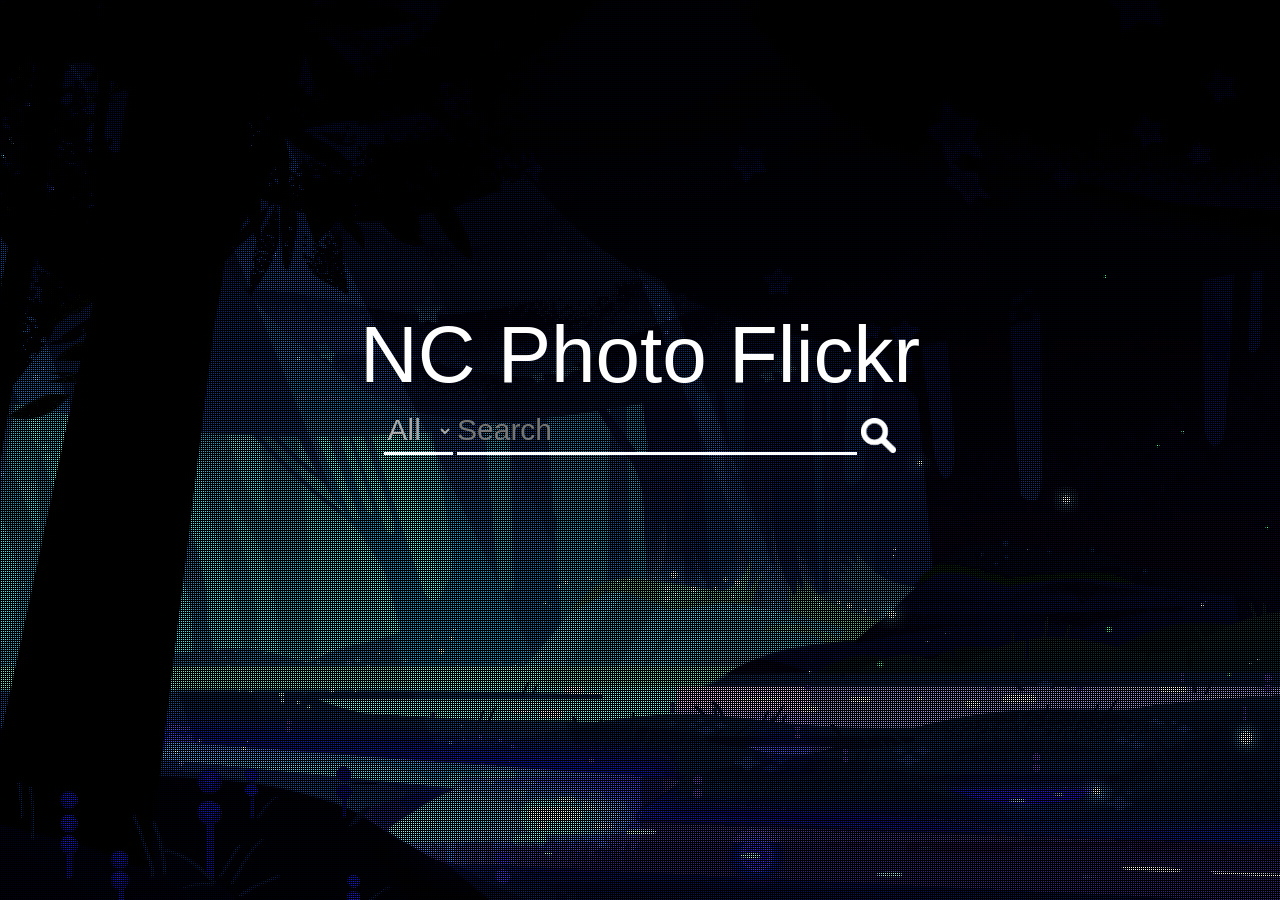
==== index.html @ a229b2c7 "change the name of ng-model" ====
<!DOCTYPE html>
<html ng-app="ncphotoflickr">
<head>
	<meta charset="utf-8">
	<meta name="viewport" content="width=device-width, initial-scale=1.0, maximum-scale=1.0, user-scalable=no" />
	<link rel="icon" type="image/png" href="img/favicon.gif">
	<title>NC Photo Flickr</title>
	<base href="/">
	<link rel="stylesheet" type="text/css" href="css/style.css">
	<link rel="stylesheet" type="text/css" href="css/animation.css">
	<link rel="stylesheet" type="text/css" href="css/responsive.css">
	<link rel="stylesheet" type="text/css" href="css/responsive-animation.css">
	<link rel="stylesheet" type="text/css" href="css/ng-animate.css">
	<!-- start libraries -->
	<script type="text/javascript" src="lib/jquery/dist/jquery.js"></script>
	<script type="text/javascript" src="lib/angular/angular.js"></script>
	<script type="text/javascript" src="lib/angular-animate/angular-animate.js"></script>
	<script type="text/javascript" src="lib/angular-ui-router/release/angular-ui-router.js"></script>
	<script type="text/javascript" src="lib/ngInfiniteScroll/build/ng-infinite-scroll.js"></script>
	<!-- end libraries -->
</head>
<body ng-controller="MainController">
	<header>
		<form ng-submit="search()">
			<h1><a ui-sref="home">NC Photo Flickr</a></h1>
			<div class="holder">
				<select class="searchBy" ng-change="search()" ng-init="search.by = search.by || 'all'" ng-model="search.by">
					<option value="all">All</option>
					<option value="tag">Tag</option>
				</select>
				<input type="text" class="search" placeholder="Search" ng-model="search.term">
				<button class="search-btn" ng-click="search()">Search</button>
			</div>
		</form>
	</header>
	<div ui-view id="container"></div>
	<script type="text/javascript" src="js/app.js"></script>
	<script type="text/javascript" src="js/home.js"></script>
	<script type="text/javascript" src="js/search.js"></script>
</body>
</html>
---- css/style.css ----
/* start body */
html, body{
	padding:0;
	margin:0;
}
*{
	font-family: Sans-serif;
}
img{
	max-width:100%;
}
body{
	background:#f0f0f0;
}
/* end body */

/* start header */
header{
	background:url(../img/screen.png), url(../img/header-bg.gif) gray center bottom;
	background-size:auto, cover;
	overflow:hidden;
	color:#fff;
	height:100%;
	width:100%;
	text-align:center;
	position:fixed;
	top:0;
	left:0;
	box-shadow:
		0px 2px 6px 1px rgba(0, 0, 0, 0.2),
		0px 2px 2px 1px rgba(0, 0, 0, 0.14),
		0px 4px 2px 0px rgba(0, 0, 0, 0.12);
	z-index:1;
}
header h1{
	font-weight:normal;
	font-size:80px;
	margin: 0;
}
header h1 a{
	color:#fff;
	text-decoration:none;
}
header form{
	top: 35%;
	width:100%;
	position: absolute;
	line-height: 500%;
}
.search, .searchBy{
	background:none;
	border:0;
	border-bottom:3px solid #fff;
	color:#fff;
	outline: 0;
	font-size: 30px;
	padding: 5px 0;
}
.searchBy{
	background:none;
	color:#a9a9a9;
	cursor:pointer;
}
.search{
	width: 400px;
}
.search-btn{
	background:url(../img/search-icon.png) no-repeat;
	background-size:100%;
	text-indent: -9999px;
	width:35px;
	height:35px;
	border:0;
	outline: 0;
	cursor:pointer;
}
/* end header */

/* start search list */
#container.showRecords{
	margin-top:65px;
	padding:10px 0;
	text-align:center;
}
.card{
	margin:5px;
	padding:5px;
	border-radius: 2px;
	display: inline-block;
	vertical-align: middle;
	box-shadow:
		0px 1px 3px 0px rgba(0, 0, 0, 0.2),
		0px 1px 1px 0px rgba(0, 0, 0, 0.14),
		0px 2px 1px -1px rgba(0, 0, 0, 0.12);
	background:#fff;
}
.card p{
	margin:5px 0 0 0;
	text-align: left;
	font-size: 10px;
	width: 150px;
	white-space: nowrap;
	overflow: hidden;
	text-overflow: ellipsis;
}
#loader{
	display:block;
	margin:auto;
}
/* end search list */

/* start search page */
.reduceHead{
	height:65px;
	animation: reduceHead 1s ease-out 1;
}
.reduceHead form{
	top:auto;
	bottom:10px;
	line-height:normal;
}
.reduceHead h1{
	margin-left: 10px;
	float:left;
	font-size:20px;
	animation: reduceFont 1s ease-out 1;
}
.reduceHead .holder{
	float:right;
	margin-right:10px;
}
.reduceHead .search{
	width:250px;
	animation: reduceSearch 1s ease-out 1;
}
.reduceHead .search-btn{
	width: 20px;
	height: 20px;
	animation: reduceSearchBtn 1s ease-out 1;
}
.reduceHead .search, .reduceHead .searchBy{
	font-size:15px;
}
.reduceHead .searchBy{
	padding:0 0 4px 0;
	animation: reduceSearchBy 1s ease-out 1;
}
/* end search page */

/* start home page */
.showHead{
	animation: showHead 1s ease-out 1;
}
.showHead h1{
	animation: originalFont 1s ease-out 1;
}
.showHead .search{
	animation: originalSearch 1s ease-out 1;
}
.showHead .searchBy{
	animation: originalSearchBy 1s ease-out 1;
}
/* end home page */
---- css/animation.css ----
/* start reduce header */
@keyframes reduceHead{
	from{
		height:100%;
	} to{
		height:65px;
	}
}
@keyframes reduceFont{
	from{
		font-size:80px;
	} to{
		font-size:20px;
	}
}
@keyframes reduceSearch{
	from{
		font-size:30px;
		width:400px;
	} to{
		font-size:15px;
		width:250px;
	}
}
@keyframes reduceSearchBy{
	from{
		font-size:30px;
	} to{
		font-size:15px;
	}
}
@keyframes reduceSearchBtn{
	from{
		width: 35px;
		height: 35px;
	} to{
		width: 20px;
		height: 20px;
	}
}
/* end reduce header */

/* start show header */
@keyframes showHead{
	from{
		height:65px;
	} to{
		height:100%;
	}
}
@keyframes originalFont{
	from{
		font-size:20px;
	} to{
		font-size:80px;
	}
}
@keyframes originalSearch{
	from{
		font-size:15px;
		width:250px;
	} to{
		font-size:30px;
		width:400px;
	}
}
@keyframes originalSearchBy{
	from{
		font-size:15px;
	} to{
		font-size:30px;
	}
}
/* end show header */
---- css/responsive.css ----
@media (max-width:580px){
	/* start home page */
	header form{
		top:0;
		height:100%;
	}
	header h1{
		font-size: 42px;
	}
	header .holder{
		position:absolute;
		bottom:0;
		width:100%;
	}
	.showHead h1{
		animation: RSPoriginalFont 1s ease-out 1;
	}
	.showHead .search{
		animation: RSPoriginalSearch 1s ease-out 1;
	}
	.search{
		width:60%;
	}
	/* end home page */
	
	/* start search page */
	.reduceHead form{
		height: 48px;
	}
	.reduceHead .search{
		width:70%;
		animation: RSPreduceSearch 1s ease-out 1;
	}
	.reduceHead h1{
		animation: RSPreduceFont 1s ease-out 1;
	}
	/* end search page */
}
---- css/responsive-animation.css ----
/* start reduce header */
@keyframes RSPreduceFont{
	from{
		font-size:42px;
	} to{
		font-size:20px;
	}
}
@keyframes RSPreduceSearch{
	from{
		font-size:30px;
		width:60%;
	} to{
		font-size:15px;
		width:70%;
	}
}
/* end reduce header */

/* start show header */
@keyframes RSPoriginalFont{
	from{
		font-size:20px;
	} to{
		font-size:42px;
	}
}
@keyframes RSPoriginalSearch{
	from{
		font-size:15px;
		width:70%;
	} to{
		font-size:30px;
		width:60%;
	}
}
/* end show header */
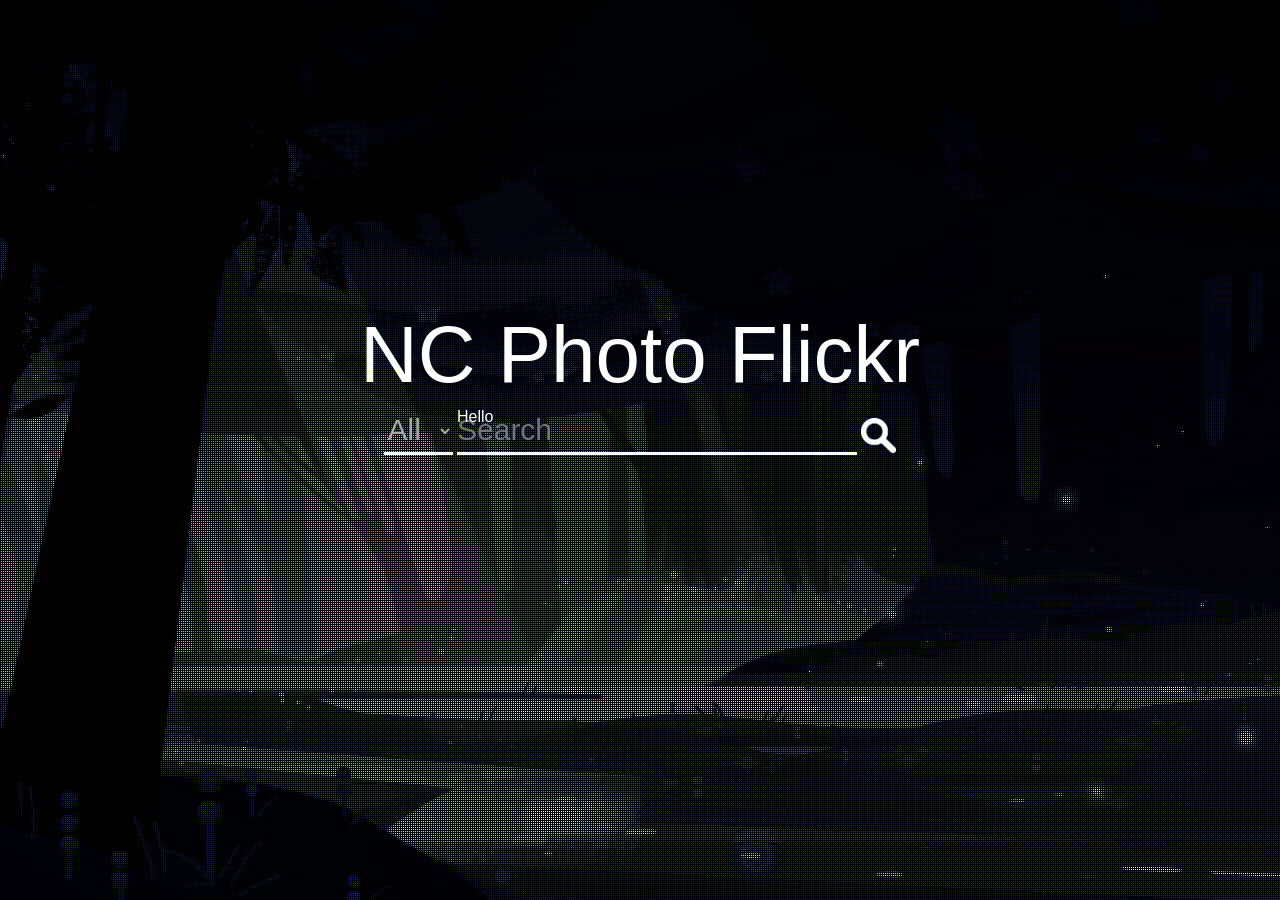
==== commit 2c916982: "creating a layout for text predection" ====
--- a/index.html
+++ b/index.html
@@ -33,6 +33,11 @@
 			</div>
 		</form>
 	</header>
+	<!-- start text prediction -->
+	<div id="predictedText">
+		<label>Hello</label>
+	</div>
+	<!-- end text prediction -->
 	<div ui-view id="container"></div>
 	<script type="text/javascript" src="js/app.js"></script>
 	<script type="text/javascript" src="js/home.js"></script>
--- a/css/style.css
+++ b/css/style.css
@@ -16,7 +16,7 @@
 
 /* start header */
 header{
-	background:url(../img/screen.png), url(../img/header-bg.gif) gray center bottom;
+	background:url(../img/screen.png) left top, url(../img/header-bg.gif) gray center bottom;
 	background-size:auto, cover;
 	overflow:hidden;
 	color:#fff;
@@ -61,7 +61,7 @@
 	color:#a9a9a9;
 	cursor:pointer;
 }
-.search{
+.search, #predictedText{
 	width: 400px;
 }
 .search-btn{
@@ -73,6 +73,14 @@
 	border:0;
 	outline: 0;
 	cursor:pointer;
+}
+.holder{
+	position:relative;
+}
+#predictedText{
+	position:absolute;
+	z-index:1;
+	color:#fff;
 }
 /* end header */
 
@@ -113,6 +121,7 @@
 .reduceHead{
 	height:65px;
 	animation: reduceHead 1s ease-out 1;
+	-webkit-animation: reduceHead 1s ease-out 1;
 }
 .reduceHead form{
 	top:auto;
@@ -124,6 +133,7 @@
 	float:left;
 	font-size:20px;
 	animation: reduceFont 1s ease-out 1;
+	-webkit-animation: reduceFont 1s ease-out 1;
 }
 .reduceHead .holder{
 	float:right;
@@ -132,11 +142,13 @@
 .reduceHead .search{
 	width:250px;
 	animation: reduceSearch 1s ease-out 1;
+	-webkit-animation: reduceSearch 1s ease-out 1;
 }
 .reduceHead .search-btn{
 	width: 20px;
 	height: 20px;
 	animation: reduceSearchBtn 1s ease-out 1;
+	-webkit-animation: reduceSearchBtn 1s ease-out 1;
 }
 .reduceHead .search, .reduceHead .searchBy{
 	font-size:15px;
@@ -144,20 +156,25 @@
 .reduceHead .searchBy{
 	padding:0 0 4px 0;
 	animation: reduceSearchBy 1s ease-out 1;
+	-webkit-animation: reduceSearchBy 1s ease-out 1;
 }
 /* end search page */
 
 /* start home page */
 .showHead{
 	animation: showHead 1s ease-out 1;
+	-webkit-animation: showHead 1s ease-out 1;
 }
 .showHead h1{
 	animation: originalFont 1s ease-out 1;
+	-webkit-animation: originalFont 1s ease-out 1;
 }
 .showHead .search{
 	animation: originalSearch 1s ease-out 1;
+	-webkit-animation: originalSearch 1s ease-out 1;
 }
 .showHead .searchBy{
 	animation: originalSearchBy 1s ease-out 1;
+	-webkit-animation: originalSearchBy 1s ease-out 1;
 }
 /* end home page */
--- a/css/animation.css
+++ b/css/animation.css
@@ -71,4 +71,77 @@
 		font-size:30px;
 	}
 }
+
+@-webkit-frames reduceHead{
+	from{
+		height:100%;
+	} to{
+		height:65px;
+	}
+}
+@-webkit-frames reduceFont{
+	from{
+		font-size:80px;
+	} to{
+		font-size:20px;
+	}
+}
+@-webkit-frames reduceSearch{
+	from{
+		font-size:30px;
+		width:400px;
+	} to{
+		font-size:15px;
+		width:250px;
+	}
+}
+@-webkit-frames reduceSearchBy{
+	from{
+		font-size:30px;
+	} to{
+		font-size:15px;
+	}
+}
+@-webkit-frames reduceSearchBtn{
+	from{
+		width: 35px;
+		height: 35px;
+	} to{
+		width: 20px;
+		height: 20px;
+	}
+}
+/* end reduce header */
+
+/* start show header */
+@-webkit-frames showHead{
+	from{
+		height:65px;
+	} to{
+		height:100%;
+	}
+}
+@-webkit-frames originalFont{
+	from{
+		font-size:20px;
+	} to{
+		font-size:80px;
+	}
+}
+@-webkit-frames originalSearch{
+	from{
+		font-size:15px;
+		width:250px;
+	} to{
+		font-size:30px;
+		width:400px;
+	}
+}
+@-webkit-frames originalSearchBy{
+	from{
+		font-size:15px;
+	} to{
+		font-size:30px;
+	}
+}
 /* end show header */
--- a/css/responsive.css
+++ b/css/responsive.css
@@ -1,8 +1,8 @@
 @media (max-width:580px){
 	/* start home page */
 	header form{
-		top:0;
-		height:100%;
+		top:30%;
+		height:135px;
 	}
 	header h1{
 		font-size: 42px;
@@ -14,9 +14,11 @@
 	}
 	.showHead h1{
 		animation: RSPoriginalFont 1s ease-out 1;
+		-webkit-animation: RSPoriginalFont 1s ease-out 1;
 	}
 	.showHead .search{
 		animation: RSPoriginalSearch 1s ease-out 1;
+		-webkit-animation: RSPoriginalSearch 1s ease-out 1;
 	}
 	.search{
 		width:60%;
@@ -30,9 +32,11 @@
 	.reduceHead .search{
 		width:70%;
 		animation: RSPreduceSearch 1s ease-out 1;
+		-webkit-animation: RSPreduceSearch 1s ease-out 1;
 	}
 	.reduceHead h1{
 		animation: RSPreduceFont 1s ease-out 1;
+		-webkit-animation: RSPreduceFont 1s ease-out 1;
 	}
 	/* end search page */
 }
--- a/css/responsive-animation.css
+++ b/css/responsive-animation.css
@@ -34,4 +34,40 @@
 		width:60%;
 	}
 }
+
+@-webkit-frames RSPreduceFont{
+	from{
+		font-size:42px;
+	} to{
+		font-size:20px;
+	}
+}
+@-webkit-frames RSPreduceSearch{
+	from{
+		font-size:30px;
+		width:60%;
+	} to{
+		font-size:15px;
+		width:70%;
+	}
+}
+/* end reduce header */
+
+/* start show header */
+@-webkit-frames RSPoriginalFont{
+	from{
+		font-size:20px;
+	} to{
+		font-size:42px;
+	}
+}
+@-webkit-frames RSPoriginalSearch{
+	from{
+		font-size:15px;
+		width:70%;
+	} to{
+		font-size:30px;
+		width:60%;
+	}
+}
 /* end show header */
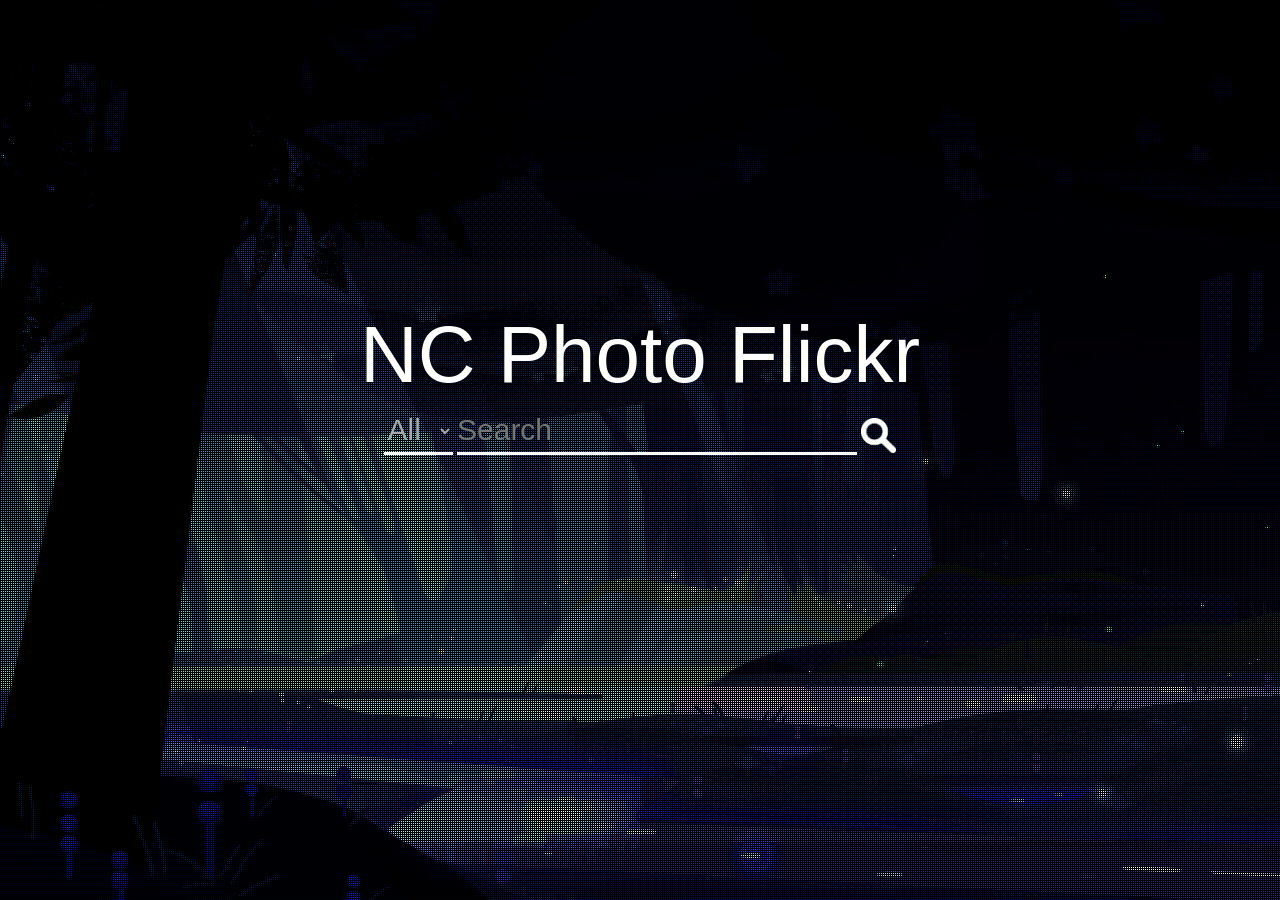
==== commit 0f602051: "done with the layout of prediction text" ====
--- a/index.html
+++ b/index.html
@@ -28,16 +28,11 @@
 					<option value="all">All</option>
 					<option value="tag">Tag</option>
 				</select>
-				<input type="text" class="search" placeholder="Search" ng-model="search.term">
+				<input type="text" class="search" placeholder="Search" ng-keyup="showPredictedText()" ng-blur="removePredictedText()" ng-model="search.term">
 				<button class="search-btn" ng-click="search()">Search</button>
 			</div>
 		</form>
 	</header>
-	<!-- start text prediction -->
-	<div id="predictedText">
-		<label>Hello</label>
-	</div>
-	<!-- end text prediction -->
 	<div ui-view id="container"></div>
 	<script type="text/javascript" src="js/app.js"></script>
 	<script type="text/javascript" src="js/home.js"></script>
--- a/css/style.css
+++ b/css/style.css
@@ -61,7 +61,7 @@
 	color:#a9a9a9;
 	cursor:pointer;
 }
-.search, #predictedText{
+.search{
 	width: 400px;
 }
 .search-btn{
@@ -80,7 +80,16 @@
 #predictedText{
 	position:absolute;
 	z-index:1;
-	color:#fff;
+	color:#000;
+	background:#fff;
+	box-shadow:
+		0px 2px 6px 1px rgba(0, 0, 0, 0.2),
+		0px 2px 2px 1px rgba(0, 0, 0, 0.14),
+		0px 4px 2px 0px rgba(0, 0, 0, 0.12);
+}
+#predictedText label{
+	padding:5px;
+	display:block;
 }
 /* end header */
 
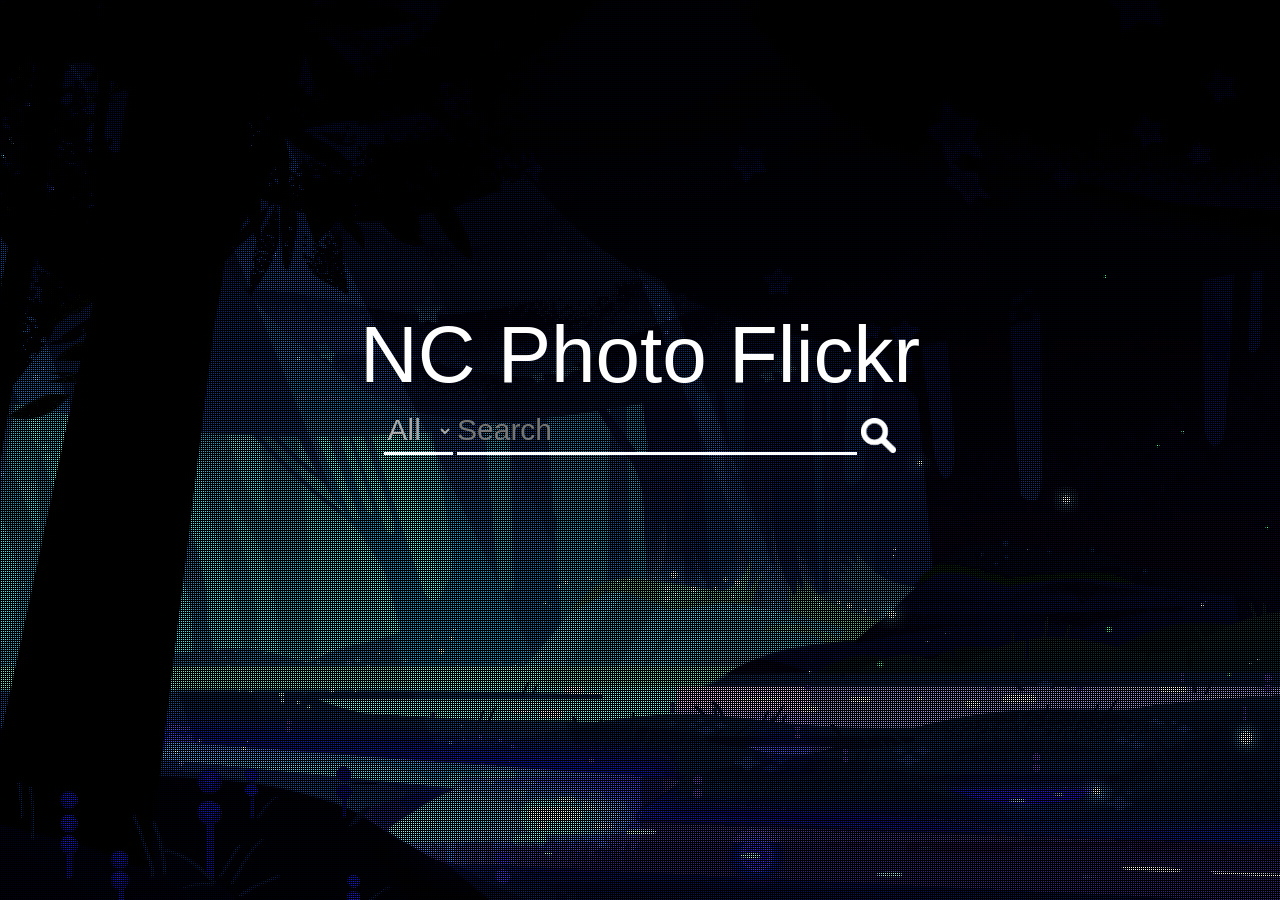
==== commit cae0ec86: "remove text predection when searching" ====
--- a/index.html
+++ b/index.html
@@ -28,7 +28,7 @@
 					<option value="all">All</option>
 					<option value="tag">Tag</option>
 				</select>
-				<input type="text" class="search" placeholder="Search" ng-keyup="showPredictedText()" ng-blur="removePredictedText()" ng-model="search.term">
+				<input type="text" class="search" placeholder="Search" ng-keydown="showPredictedText()" ng-blur="removePredictedText()" ng-model="search.term">
 				<button class="search-btn" ng-click="search()">Search</button>
 			</div>
 		</form>
--- a/css/style.css
+++ b/css/style.css
@@ -90,6 +90,9 @@
 #predictedText label{
 	padding:5px;
 	display:block;
+	white-space: nowrap;
+	overflow: hidden;
+	text-overflow: ellipsis;
 }
 /* end header */
 
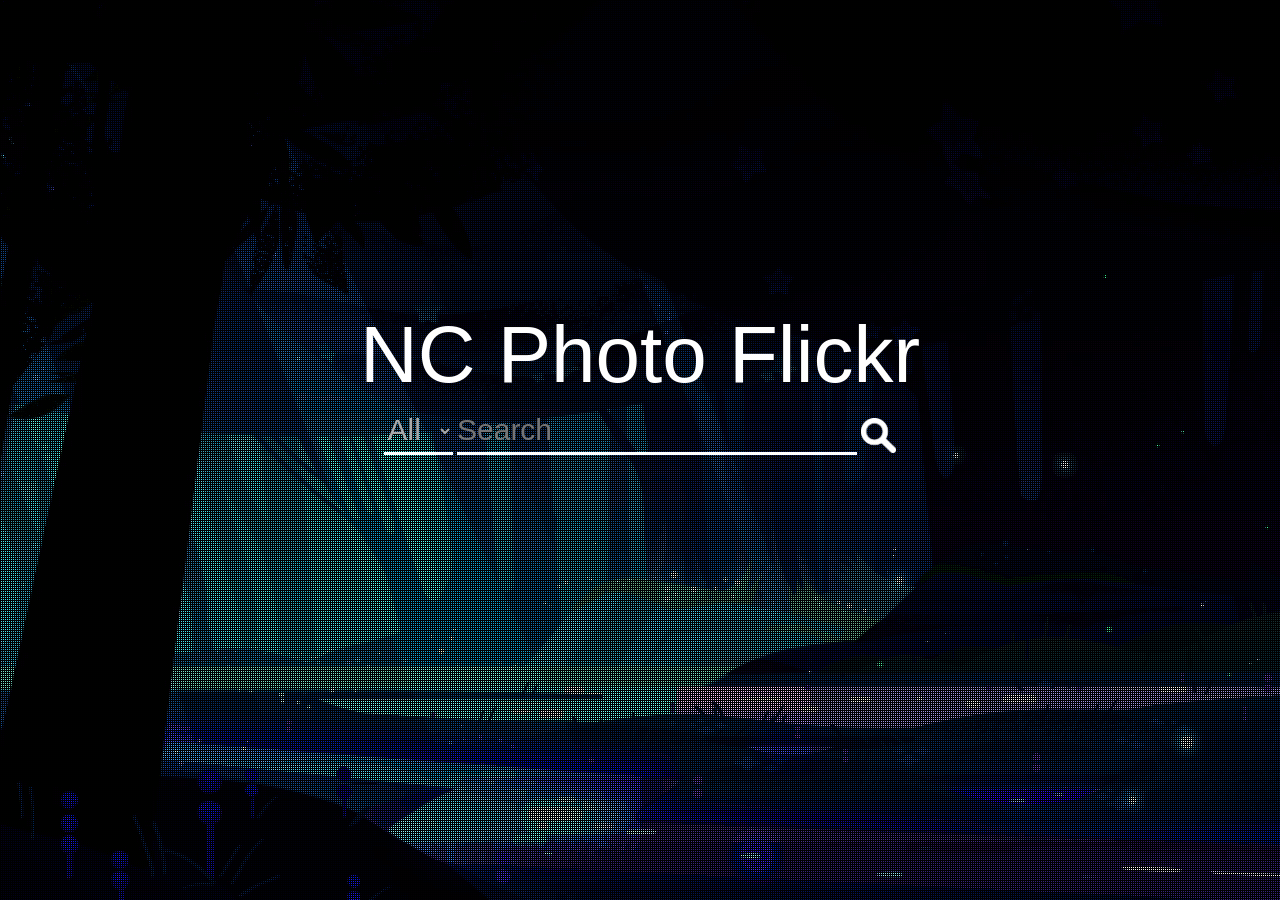
==== commit 0c017522: "use a mini version for the frameworks and libraries" ====
--- a/index.html
+++ b/index.html
@@ -12,11 +12,11 @@
 	<link rel="stylesheet" type="text/css" href="css/responsive-animation.css">
 	<link rel="stylesheet" type="text/css" href="css/ng-animate.css">
 	<!-- start libraries -->
-	<script type="text/javascript" src="lib/jquery/dist/jquery.js"></script>
-	<script type="text/javascript" src="lib/angular/angular.js"></script>
-	<script type="text/javascript" src="lib/angular-animate/angular-animate.js"></script>
-	<script type="text/javascript" src="lib/angular-ui-router/release/angular-ui-router.js"></script>
-	<script type="text/javascript" src="lib/ngInfiniteScroll/build/ng-infinite-scroll.js"></script>
+	<script type="text/javascript" src="lib/jquery/dist/jquery.min.js"></script>
+	<script type="text/javascript" src="lib/angular/angular.min.js"></script>
+	<script type="text/javascript" src="lib/angular-animate/angular-animate.min.js"></script>
+	<script type="text/javascript" src="lib/angular-ui-router/release/angular-ui-router.min.js"></script>
+	<script type="text/javascript" src="lib/ngInfiniteScroll/build/ng-infinite-scroll.min.js"></script>
 	<!-- end libraries -->
 </head>
 <body ng-controller="MainController">
@@ -28,7 +28,7 @@
 					<option value="all">All</option>
 					<option value="tag">Tag</option>
 				</select>
-				<input type="text" class="search" placeholder="Search" ng-keydown="showPredictedText()" ng-blur="removePredictedText()" ng-model="search.term">
+				<input type="text" class="search" placeholder="Search" ng-keydown="showPredictedText()" ng-model="search.term">
 				<button class="search-btn" ng-click="search()">Search</button>
 			</div>
 		</form>
--- a/css/style.css
+++ b/css/style.css
@@ -78,7 +78,7 @@
 	position:relative;
 }
 #predictedText{
-	position:absolute;
+	position:fixed;
 	z-index:1;
 	color:#000;
 	background:#fff;
@@ -87,12 +87,25 @@
 		0px 2px 2px 1px rgba(0, 0, 0, 0.14),
 		0px 4px 2px 0px rgba(0, 0, 0, 0.12);
 }
-#predictedText label{
+#predictedText p{
+	margin:0;
 	padding:5px;
 	display:block;
+	overflow:hidden;
+	cursor:pointer;
+}
+#predictedText label{
 	white-space: nowrap;
 	overflow: hidden;
 	text-overflow: ellipsis;
+	width:80%;
+	display:inherit;
+	float:left;
+	cursor:pointer;
+}
+#predictedText img{
+	height:20px;
+	float:right;
 }
 /* end header */
 
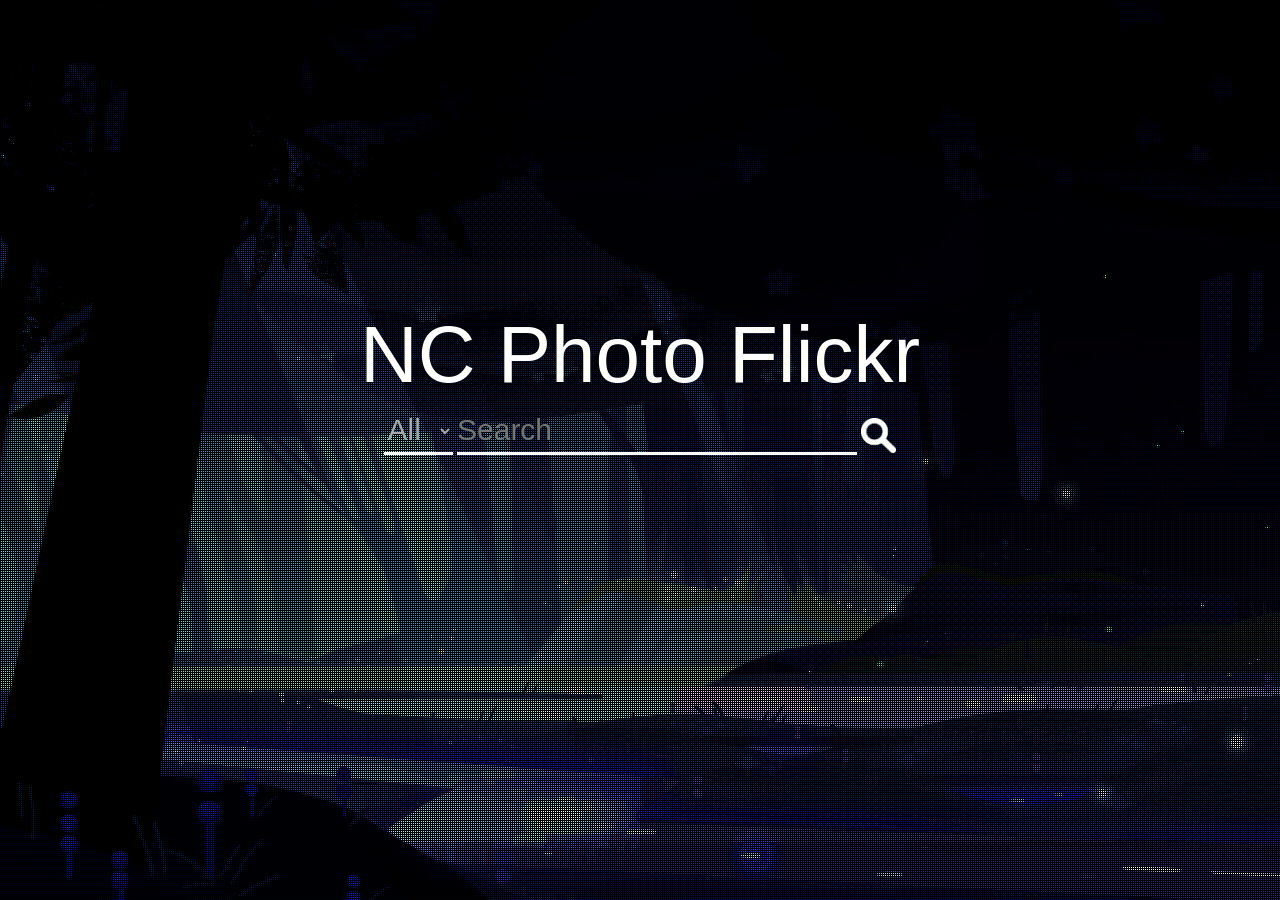
==== commit 6f27bd02: "change to onkeyup" ====
--- a/index.html
+++ b/index.html
@@ -28,7 +28,7 @@
 					<option value="all">All</option>
 					<option value="tag">Tag</option>
 				</select>
-				<input type="text" class="search" placeholder="Search" ng-keydown="showPredictedText()" ng-model="search.term">
+				<input type="text" class="search" placeholder="Search" ng-keyup="showPredictedText()" ng-model="search.term">
 				<button class="search-btn" ng-click="search()">Search</button>
 			</div>
 		</form>
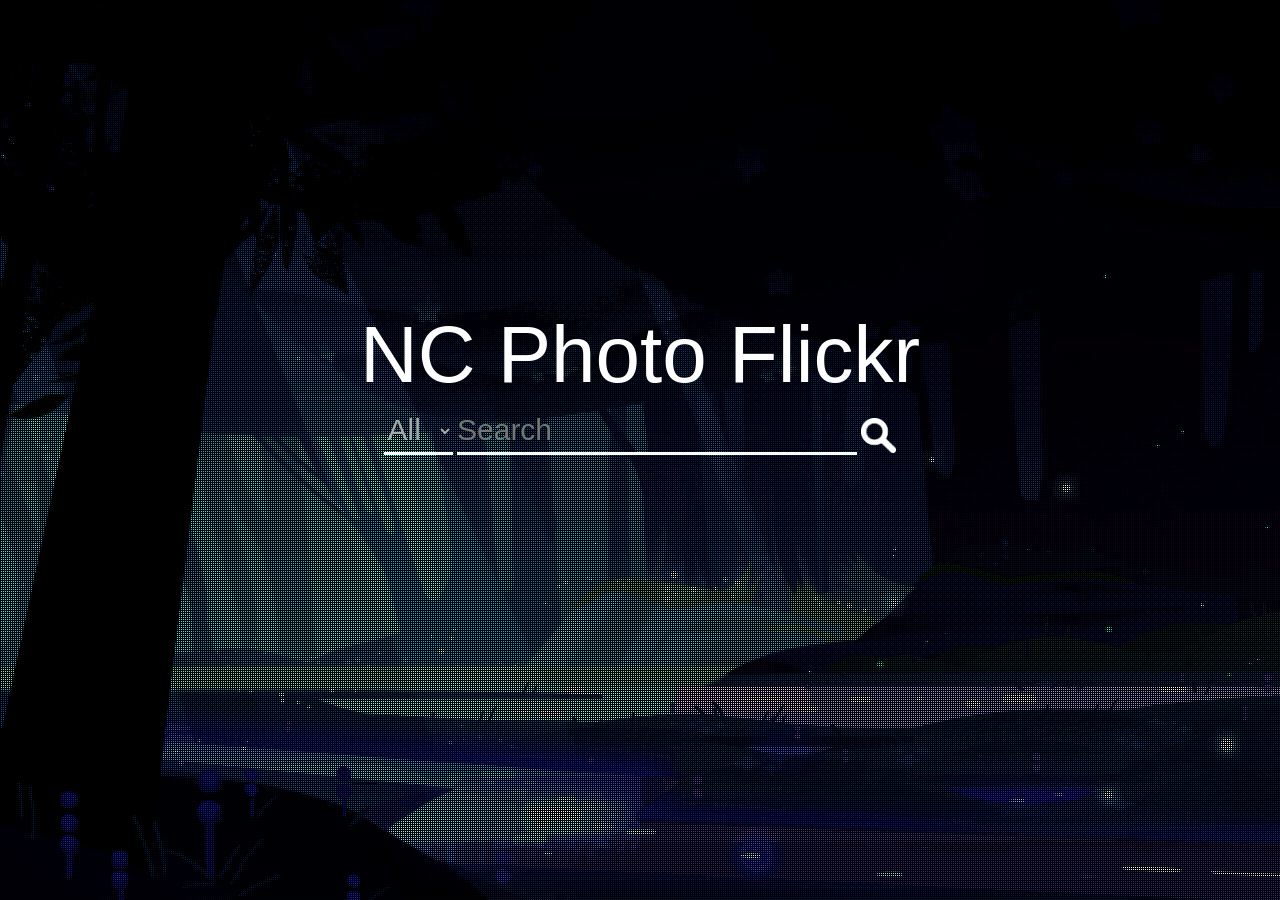
==== commit 4ecbba1b: "change to keydown to fix the bug of prediction text" ====
--- a/index.html
+++ b/index.html
@@ -28,7 +28,7 @@
 					<option value="all">All</option>
 					<option value="tag">Tag</option>
 				</select>
-				<input type="text" class="search" placeholder="Search" ng-keyup="showPredictedText()" ng-model="search.term">
+				<input type="text" class="search" placeholder="Search" ng-keydown="showPredictedText()" ng-model="search.term">
 				<button class="search-btn" ng-click="search()">Search</button>
 			</div>
 		</form>
